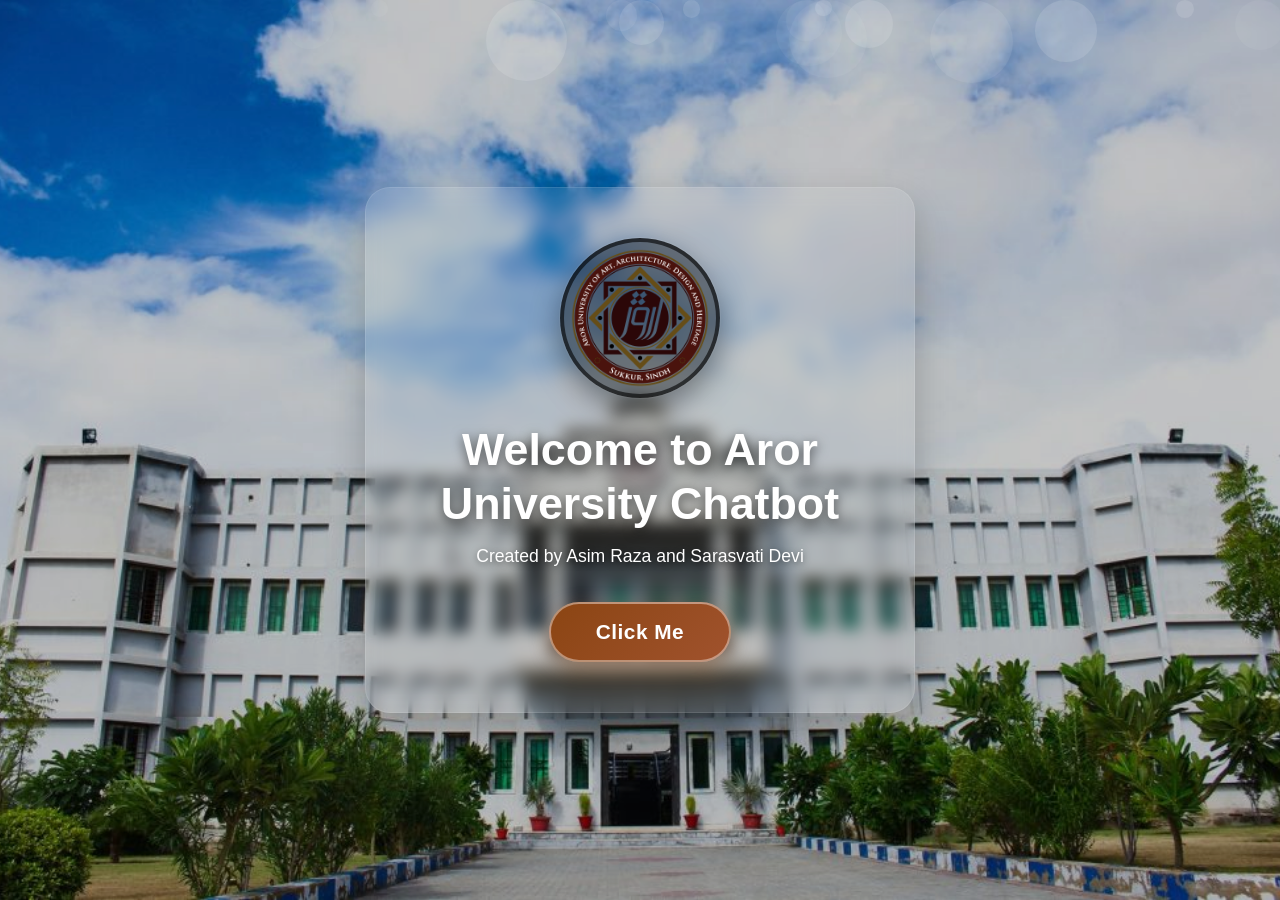
==== static/index.html @ cf300873 "Add files via upload" ====
<!DOCTYPE html>
<html lang="en">
<head>
    <meta charset="UTF-8">
    <meta name="viewport" content="width=device-width, initial-scale=1.0">
    <title>Welcome to Aror University Chatbot</title>
    <style>
        * {
            margin: 0;
            padding: 0;
            box-sizing: border-box;
            font-family: 'Segoe UI', Tahoma, Geneva, Verdana, sans-serif;
        }

        body {
            background: linear-gradient(rgba(0, 0, 0, 0.15), rgba(0, 0, 0, 0.15)),
                         url('/static/admin.jpg') center/cover no-repeat;
            height: 100vh;
            display: flex;
            justify-content: center;
            align-items: center;
            overflow: hidden;
            position: relative;
        }

        /* Very light overlay for maximum background visibility */
        body::before {
            content: '';
            position: absolute;
            top: 0;
            left: 0;
            right: 0;
            bottom: 0;
            background: rgba(0, 0, 0, 0.1);
            z-index: -1;
        }

        .container {
            text-align: center;
            background-color: rgba(255, 255, 255, 0.08);
            backdrop-filter: blur(8px);
            padding: 50px 40px;
            border-radius: 25px;
            box-shadow: 0 15px 35px rgba(0, 0, 0, 0.2);
            max-width: 550px;
            width: 90%;
            animation: containerAppear 1.2s ease-out;
            position: relative;
            border: 1px solid rgba(255, 255, 255, 0.1);
        }

        @keyframes containerAppear {
            0% {
                opacity: 0;
                transform: translateY(60px) scale(0.9);
            }
            100% {
                opacity: 1;
                transform: translateY(0) scale(1);
            }
        }

        .university-logo {
            width: 160px;
            height: 160px;
            margin: 0 auto 25px;
            border-radius: 50%;
            display: flex;
            justify-content: center;
            align-items: center;
            background: rgba(0, 0, 0, 0.4);  /* Darker background */
            border: 4px solid rgba(0, 0, 0, 0.6);  /* Dark outline instead of white */
            box-shadow: 0 12px 30px rgba(0, 0, 0, 0.4),
                        0 0 0 1px rgba(255, 255, 255, 0.1);  /* Subtle inner glow */
            overflow: hidden;
            animation: logoFloat 3s ease-in-out infinite alternate;
        }

        @keyframes logoFloat {
            0% {
                transform: translateY(0px);
            }
            100% {
                transform: translateY(-8px);
            }
        }

        .university-logo img {
            width: 100%;
            height: 100%;
            object-fit: cover;
            border-radius: 50%;
            filter: brightness(0.95) contrast(1.1);  /* Slightly brighter for dark border */
        }

        h1 {
            color: white;
            font-size: 2.8rem;
            margin-bottom: 15px;
            text-shadow: 0 3px 12px rgba(0, 0, 0, 0.6);
            font-weight: 700;
            line-height: 1.2;
        }

        .creators {
            color: white;
            font-size: 1.1rem;
            margin-bottom: 35px;
            font-weight: 500;
            animation: fadeIn 2s ease-in;
            text-shadow: 0 2px 6px rgba(0, 0, 0, 0.5);
        }

        @keyframes fadeIn {
            0% { opacity: 0; }
            100% { opacity: 1; }
        }

        .btn {
            background: linear-gradient(135deg, #8B4513 0%, #A0522D 100%);
            border: none;
            padding: 16px 45px;
            font-size: 1.3rem;
            color: white;
            border-radius: 50px;
            cursor: pointer;
            transition: all 0.4s ease;
            box-shadow: 0 6px 20px rgba(139, 69, 19, 0.4);
            position: relative;
            overflow: hidden;
            font-weight: 600;
            letter-spacing: 0.5px;
            animation: pulse 2.5s infinite;
            border: 2px solid rgba(255, 255, 255, 0.4);
        }

        .btn:hover {
            transform: translateY(-4px) scale(1.03);
            box-shadow: 0 10px 25px rgba(139, 69, 19, 0.6);
            animation: none;
            border-color: rgba(255, 255, 255, 0.6);
        }

        .btn:active {
            transform: translateY(0) scale(1);
        }

        @keyframes pulse {
            0% {
                transform: scale(1);
                box-shadow: 0 6px 20px rgba(139, 69, 19, 0.4);
            }
            50% {
                transform: scale(1.03);
                box-shadow: 0 8px 22px rgba(139, 69, 19, 0.6);
            }
            100% {
                transform: scale(1);
                box-shadow: 0 6px 20px rgba(139, 69, 19, 0.4);
            }
        }

        .floating-elements {
            position: absolute;
            width: 100%;
            height: 100%;
            top: 0;
            left: 0;
            z-index: -1;
            pointer-events: none;
        }

        .floating-element {
            position: absolute;
            background-color: rgba(255, 255, 255, 0.08);
            border-radius: 50%;
            animation: float 20s infinite linear;
        }

        @keyframes float {
            0% {
                transform: translateY(0) rotate(0deg);
                opacity: 1;
            }
            100% {
                transform: translateY(-1200px) rotate(720deg);
                opacity: 0;
            }
        }

        @media (max-width: 768px) {
            .container {
                padding: 40px 30px;
            }

            h1 {
                font-size: 2.2rem;
            }

            .creators {
                font-size: 1rem;
            }

            .btn {
                padding: 14px 35px;
                font-size: 1.1rem;
            }

            .university-logo {
                width: 140px;
                height: 140px;
                border: 3px solid rgba(0, 0, 0, 0.6);  /* Dark outline for mobile */
            }
        }

        @media (max-width: 480px) {
            h1 {
                font-size: 1.8rem;
            }

            .container {
                padding: 30px 20px;
            }

            .university-logo {
                width: 130px;
                height: 130px;
                border: 3px solid rgba(0, 0, 0, 0.6);  /* Dark outline for small mobile */
            }
        }
    </style>
</head>
<body>
    <div class="floating-elements" id="floatingElements"></div>

    <div class="container">
        <!-- University Logo - Now with Dark Professional Outline -->
        <div class="university-logo">
            <img src="/static/aror_logo.png" alt="Aror University Logo">
        </div>

        <h1>Welcome to Aror University Chatbot</h1>
        <p class="creators">Created by Asim Raza and Sarasvati Devi</p>
        <button class="btn" onclick="navigateToFirstPage()">Click Me</button>
    </div>

    <script>
        // Create floating elements
        function createFloatingElements() {
            const container = document.getElementById('floatingElements');
            const colors = [
                'rgba(255,255,255,0.08)',
                'rgba(255,255,255,0.12)',
                'rgba(255,255,255,0.05)'
            ];

            for (let i = 0; i < 15; i++) {
                const element = document.createElement('div');
                element.classList.add('floating-element');

                // Random properties
                const size = Math.random() * 70 + 15;
                const color = colors[Math.floor(Math.random() * colors.length)];
                const left = Math.random() * 100;
                const animationDuration = Math.random() * 25 + 15;
                const animationDelay = Math.random() * 8;

                element.style.width = `${size}px`;
                element.style.height = `${size}px`;
                element.style.background = color;
                element.style.left = `${left}%`;
                element.style.animationDuration = `${animationDuration}s`;
                element.style.animationDelay = `${animationDelay}s`;

                container.appendChild(element);
            }
        }

        // Navigate to first page
        function navigateToFirstPage() {
            // Add transition effect before navigating
            document.querySelector('.container').style.animation = 'containerAppear 0.6s ease-in reverse forwards';

            setTimeout(() => {
                window.location.href = '/static/first_page.html';
            }, 600);
        }

        // Initialize floating elements when page loads
        window.onload = createFloatingElements;
    </script>
</body>
</html>
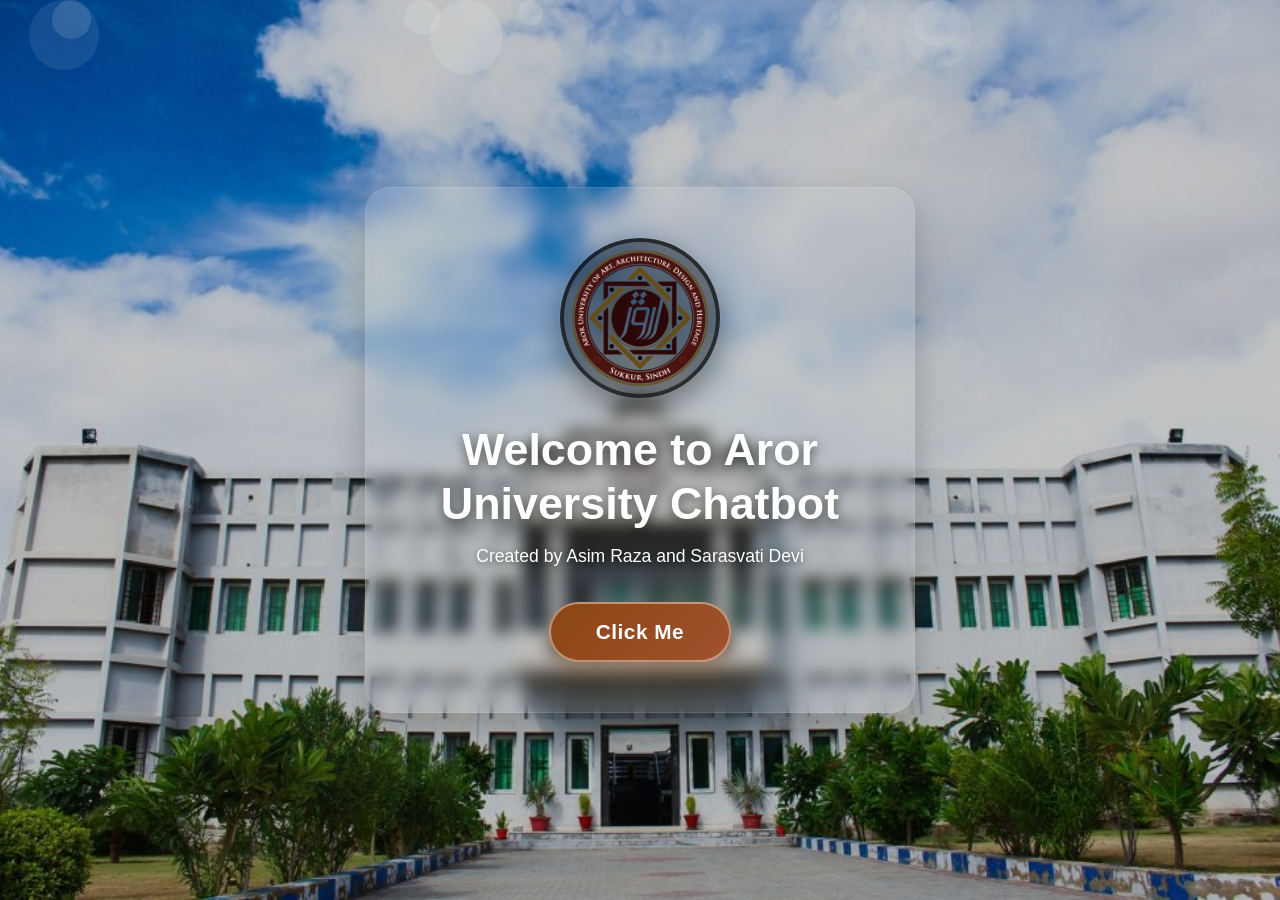
==== commit fb464b8f: "Update index.html" ====
--- a/static/index.html
+++ b/static/index.html
@@ -14,7 +14,7 @@
 
         body {
             background: linear-gradient(rgba(0, 0, 0, 0.15), rgba(0, 0, 0, 0.15)),
-                         url('/static/admin.jpg') center/cover no-repeat;
+                         url('admin.jpg') center/cover no-repeat;
             height: 100vh;
             display: flex;
             justify-content: center;
@@ -292,3 +292,4 @@
 </body>
 </html>
 
+
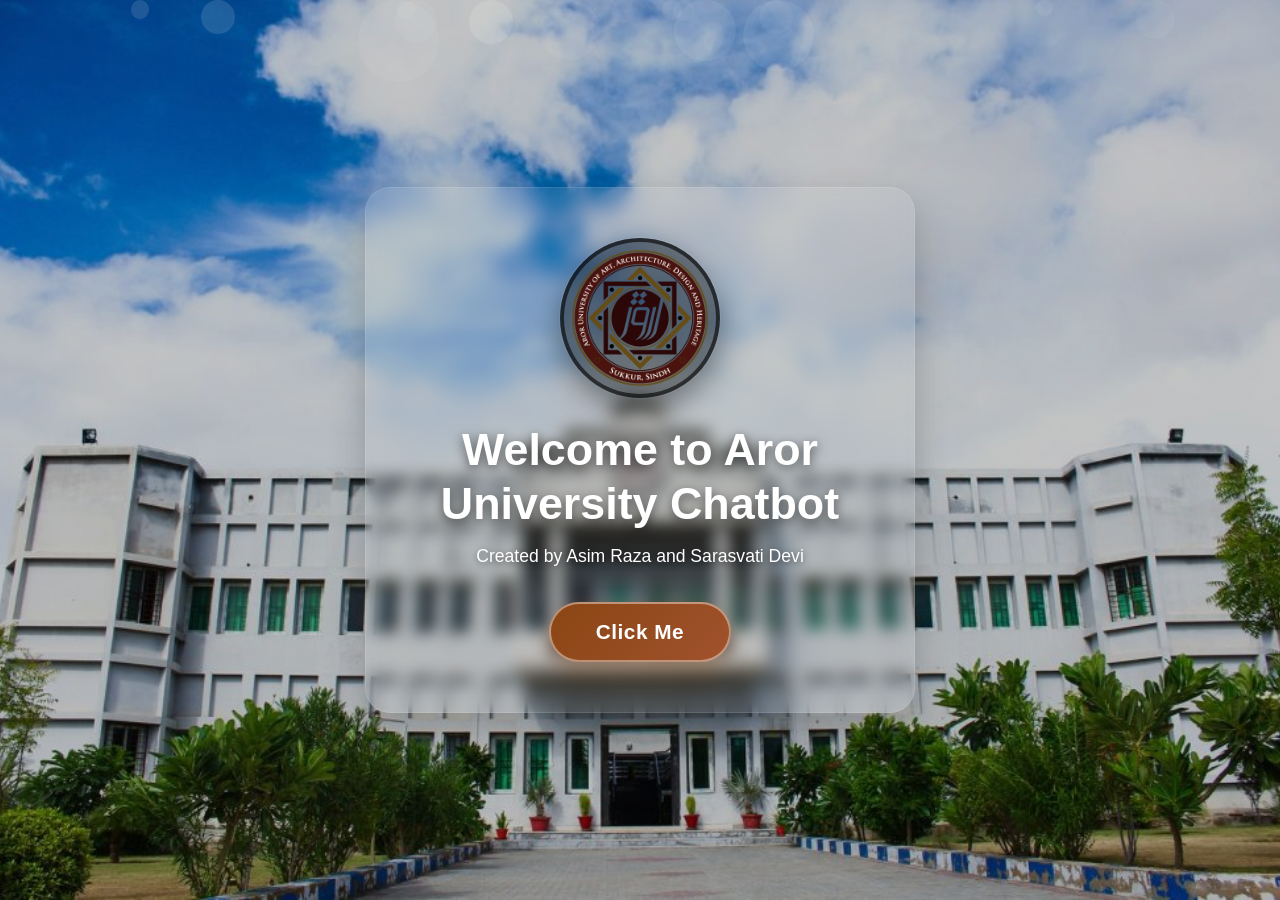
==== commit 90adc05f: "Update index.html" ====
--- a/static/index.html
+++ b/static/index.html
@@ -236,7 +236,7 @@
     <div class="container">
         <!-- University Logo - Now with Dark Professional Outline -->
         <div class="university-logo">
-            <img src="/static/aror_logo.png" alt="Aror University Logo">
+            <img src="aror_logo.png" alt="Aror University Logo">
         </div>
 
         <h1>Welcome to Aror University Chatbot</h1>
@@ -293,3 +293,4 @@
 </html>
 
 
+
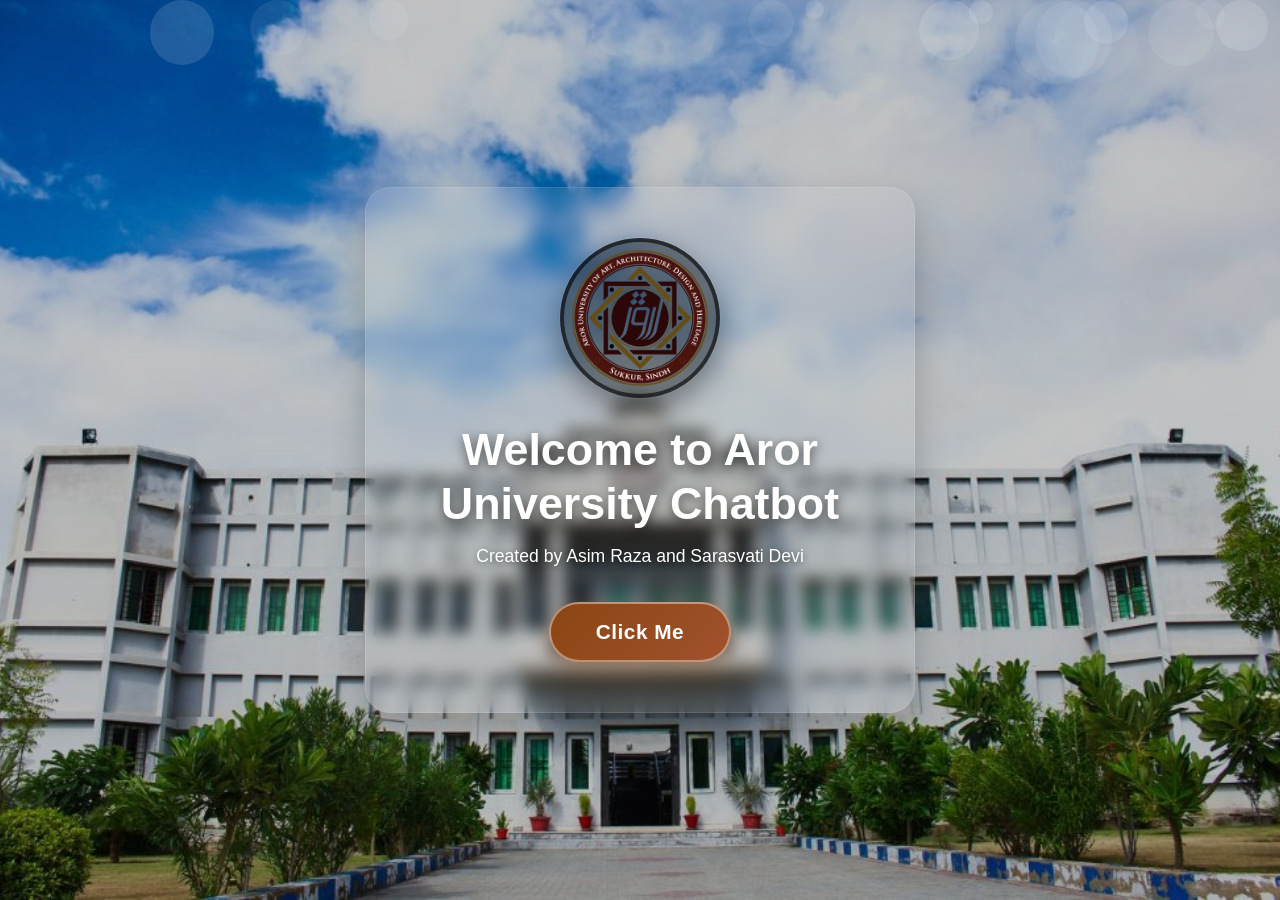
==== commit 947d353f: "Update index.html" ====
--- a/static/index.html
+++ b/static/index.html
@@ -282,7 +282,7 @@
             document.querySelector('.container').style.animation = 'containerAppear 0.6s ease-in reverse forwards';
 
             setTimeout(() => {
-                window.location.href = '/static/first_page.html';
+                window.location.href = 'first_page.html';
             }, 600);
         }
 
@@ -294,3 +294,4 @@
 
 
 
+
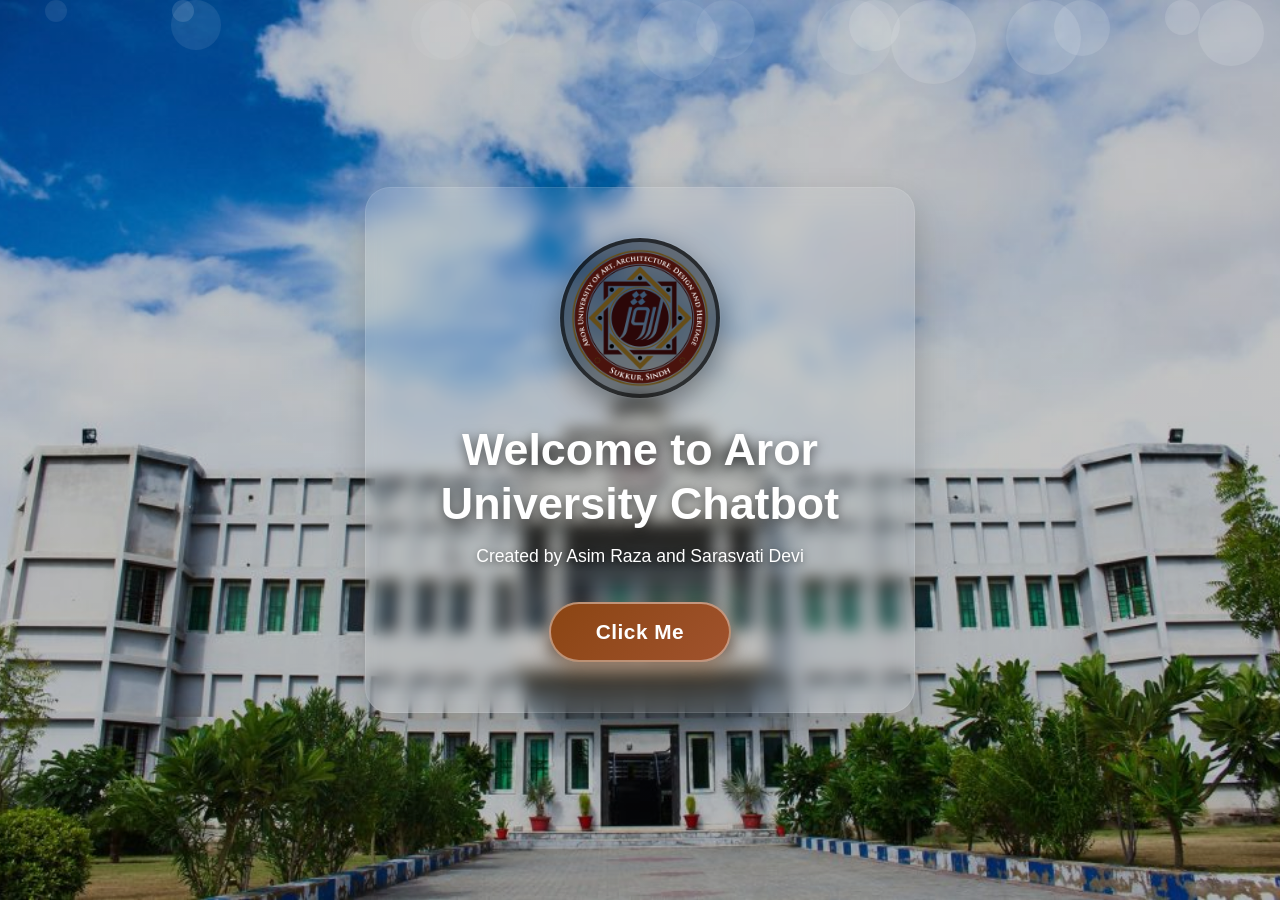
==== commit 0d1c6e90: "Update index.html" ====
--- a/static/index.html
+++ b/static/index.html
@@ -14,7 +14,7 @@
 
         body {
             background: linear-gradient(rgba(0, 0, 0, 0.15), rgba(0, 0, 0, 0.15)),
-                         url('admin.jpg') center/cover no-repeat;
+                         url('/static/admin.jpg') center/cover no-repeat;
             height: 100vh;
             display: flex;
             justify-content: center;
@@ -236,7 +236,7 @@
     <div class="container">
         <!-- University Logo - Now with Dark Professional Outline -->
         <div class="university-logo">
-            <img src="aror_logo.png" alt="Aror University Logo">
+            <img src="/static/aror_logo.png" alt="Aror University Logo">
         </div>
 
         <h1>Welcome to Aror University Chatbot</h1>
@@ -282,7 +282,7 @@
             document.querySelector('.container').style.animation = 'containerAppear 0.6s ease-in reverse forwards';
 
             setTimeout(() => {
-                window.location.href = 'first_page.html';
+                window.location.href = '/static/first_page.html';
             }, 600);
         }
 
@@ -292,6 +292,3 @@
 </body>
 </html>
 
-
-
-
